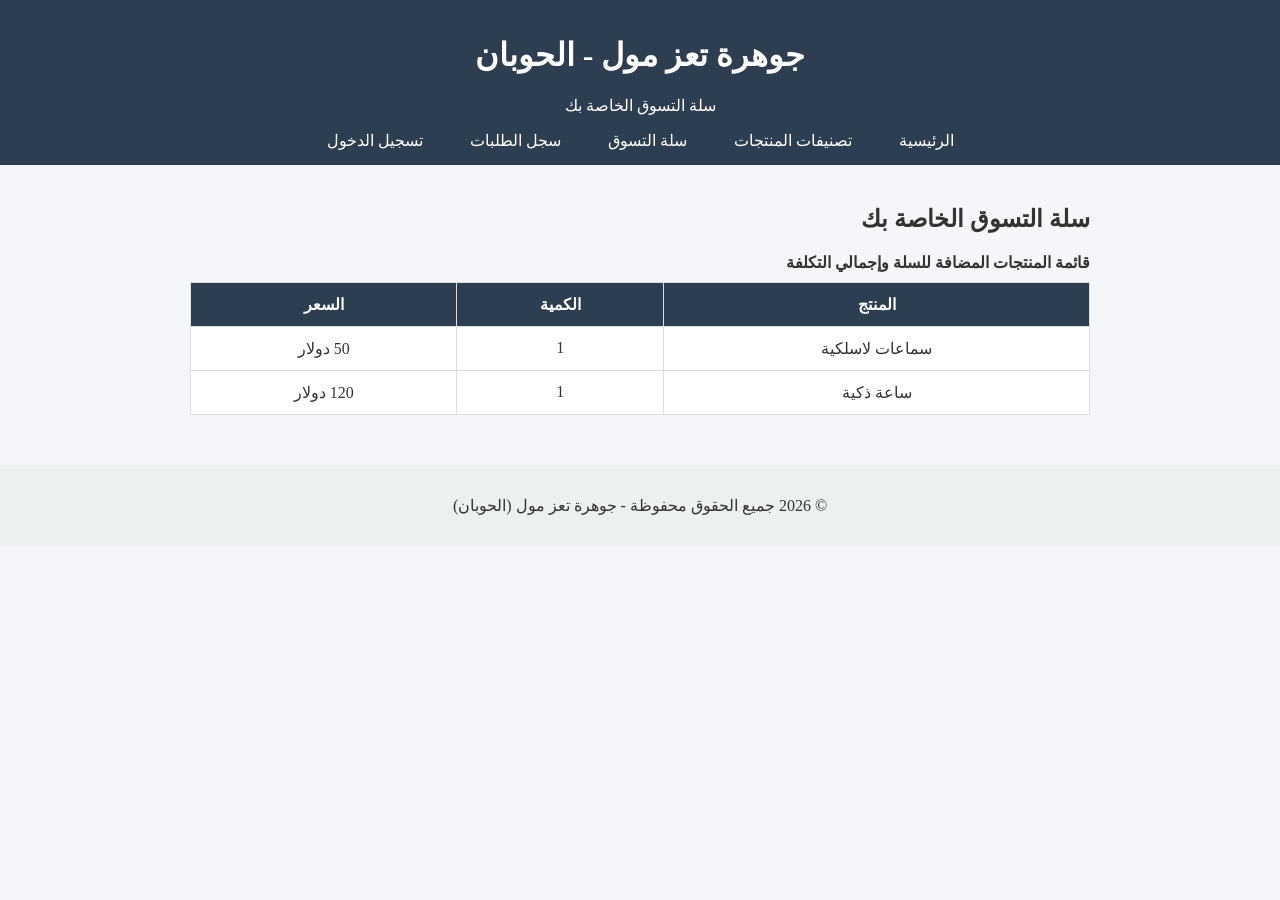
==== cart.html @ c504423f "Add files via upload" ====
<!DOCTYPE html>
<html lang="ar" dir="rtl">
<head>
    <meta charset="UTF-8">
    <meta name="viewport" content="width=device-width, initial-scale=1.0">
    <title>سلة التسوق</title>
    <link rel="stylesheet" href="style.css">
</head>
<body>
   <header>
        <h1>جوهرة تعز مول - الحوبان</h1>
        <p>سلة التسوق الخاصة بك</p>
        <nav>
            <ul>
                <li><a href="index.html">الرئيسية</a></li>
                <li><a href="products.html">تصنيفات المنتجات</a></li>
                <li><a href="cart.html">سلة التسوق</a></li>
                <li><a href="orders.html">سجل الطلبات</a></li>
                <li><a href="login.html">تسجيل الدخول</a></li>
            </ul>
        </nav>
    </header>

    <main>
        <h2>سلة التسوق الخاصة بك</h2>
        <table class="data-table">
            <caption>قائمة المنتجات المضافة للسلة وإجمالي التكلفة</caption>
            <thead>
                <tr>
                    <th>المنتج</th>
                    <th>الكمية</th>
                    <th>السعر</th>
                </tr>
            </thead>
            <tbody>
                <tr>
                    <td>سماعات لاسلكية</td>
                    <td>1</td>
                    <td>50 دولار</td>
                </tr>
                <tr>
                    <td>ساعة ذكية</td>
                    <td>1</td>
                    <td>120 دولار</td>
                </tr>
            </tbody>
        </table>
    </main>

    <footer>
        <p>&copy; 2026 جميع الحقوق محفوظة - جوهرة تعز مول (الحوبان)</p>
    </footer>
    <script src="script.js"></script>
</body>
</html>
---- style.css ----
/* ضبط الخطوط العامة والخلفية */
body {
    font-family: 'Times New Roman', Times, serif;
    margin: 0;
    padding: 0;
    background-color: #f4f6f9;
    color: #333;
}

/* تنسيق الهيدر وقائمة التنقل Navigation */
header {
    background-color: #2c3e50;
    color: #ffffff; /* لون الخط والخطوط */
    padding: 15px 20px;
    text-align: center;
}

nav ul {
    list-style-type: none;
    padding: 0;
    margin: 15px 0 0 0;
    display: flex;
    justify-content: center;
    gap: 15px;
}

nav ul li a {
    color: #ffffff;
    text-decoration: none;
    padding: 8px 16px;
    border-radius: 4px;
    transition: background-color 0.3s;
}

/* تأثير Hover على روابط التنقل */
nav ul li a:hover {
    background-color: #1abc9c;
}

/* تنسيق المحتوى الرئيسي */
main {
    padding: 20px;
    max-width: 900px;
    margin: 0 auto;
}

/* النماذج Form Styling */
.form-container {
    background: #ffffff;
    padding: 25px;
    border-radius: 8px;
    border: 1px solid #ddd;
    max-width: 400px;
    margin: 20px auto;
}

.form-group {
    margin-bottom: 15px;
}

.form-group label {
    display: block;
    margin-bottom: 5px;
}

.form-group input {
    width: 100%;
    padding: 8px;
    border: 1px solid #ccc;
    border-radius: 4px;
    box-sizing: border-box;
}

/* الأزرار وتأثير Hover */
button {
    background-color: #3498db;
    color: white;
    padding: 10px 15px;
    border: none;
    border-radius: 4px;
    cursor: pointer;
    font-size: 14px;
    transition: background-color 0.3s;
}

button:hover {
    background-color: #2980b9;
}

/* شبكة المنتجات Product Cards Grid */
.product-grid {
    display: flex;
    gap: 20px;
    flex-wrap: wrap;
}

.product-card {
    background: #ffffff;
    border: 1px solid #e0e0e0;
    border-radius: 8px;
    padding: 15px;
    width: 200px;
    text-align: center;
}

/* الجداول Data Accessible Tables */
.data-table {
    width: 100%;
    border-collapse: collapse;
    margin-top: 20px;
    background: #ffffff;
}

.data-table caption {
    font-weight: bold;
    margin-bottom: 10px;
    caption-side: top;
    text-align: right;
}

.data-table th, .data-table td {
    border: 1px solid #ddd;
    padding: 12px;
    text-align: center;
}

.data-table th {
    background-color: #2c3e50;
    color: white;
}

/* الفوتر */
footer {
    text-align: center;
    padding: 15px;
    background-color: #ecf0f1;
    margin-top: 30px;
}
/* أزرار تنقل الطوابق */
.floors-navigation {
    text-align: center;
    margin-bottom: 25px;
}

.floor-buttons {
    display: flex;
    justify-content: center;
    gap: 10px;
    flex-wrap: wrap;
    margin-top: 10px;
}

.floor-btn {
    background-color: #7f8c8d;
    color: #fff;
    padding: 10px 18px;
    border: none;
    border-radius: 20px;
    cursor: pointer;
    font-weight: bold;
    transition: all 0.3s ease;
}

.floor-btn:hover {
    background-color: #1abc9c;
}

.floor-btn.active {
    background-color: #8e44ad;
    box-shadow: 0 4px 8px rgba(0,0,0,0.2);
}

/* التحكم بظهور الطوابق */
.floor-content {
    display: none; /* إخفاء جميع الطوابق افتراضياً */
}

.floor-content.active-floor {
    display: block; /* إظهار الطابق المختار فقط */
    animation: fadeIn 0.5s ease-in-out;
}

/* أقسام المحلات داخل الطابق */
.shop-section {
    background: #ffffff;
    padding: 15px;
    border-radius: 8px;
    margin-bottom: 20px;
    border-right: 4px solid #8e44ad;
    box-shadow: 0 2px 5px rgba(0,0,0,0.05);
}

.shop-section h3 {
    margin-top: 0;
    color: #2c3e50;
}

.floor-title {
    color: #8e44ad;
    border-bottom: 2px solid #8e44ad;
    padding-bottom: 8px;
    margin-bottom: 20px;
}

@keyframes fadeIn {
    from { opacity: 0; transform: translateY(10px); }
    to { opacity: 1; transform: translateY(0); }
}

/* أزرار المحلات داخل الطابق */
.shop-buttons {
    display: flex;
    justify-content: center;
    gap: 8px;
    flex-wrap: wrap;
    margin: 15px 0 20px 0;
}

.shop-btn {
    background-color: #ecf0f1;
    color: #2c3e50;
    border: 1px solid #bdc3c7;
    padding: 8px 14px;
    border-radius: 6px;
    cursor: pointer;
    font-size: 13px;
    font-weight: bold;
    transition: all 0.2s ease;
}

.shop-btn:hover {
    background-color: #3498db;
    color: #ffffff;
    border-color: #3498db;
}

.shop-btn.active {
    background-color: #2980b9;
    color: #ffffff;
    border-color: #2980b9;
    box-shadow: 0 2px 5px rgba(0,0,0,0.15);
}

/* إخفاء وإظهار كروت المحلات */
.shop-content {
    display: none; /* إخفاء المحلات افتراضياً */
    background: #ffffff;
    padding: 20px;
    border-radius: 8px;
    border-right: 4px solid #8e44ad;
    box-shadow: 0 2px 8px rgba(0,0,0,0.06);
}

.shop-content.active-shop {
    display: block; /* إظهار المحل المختار فقط */
    animation: fadeIn 0.4s ease-in-out;
}
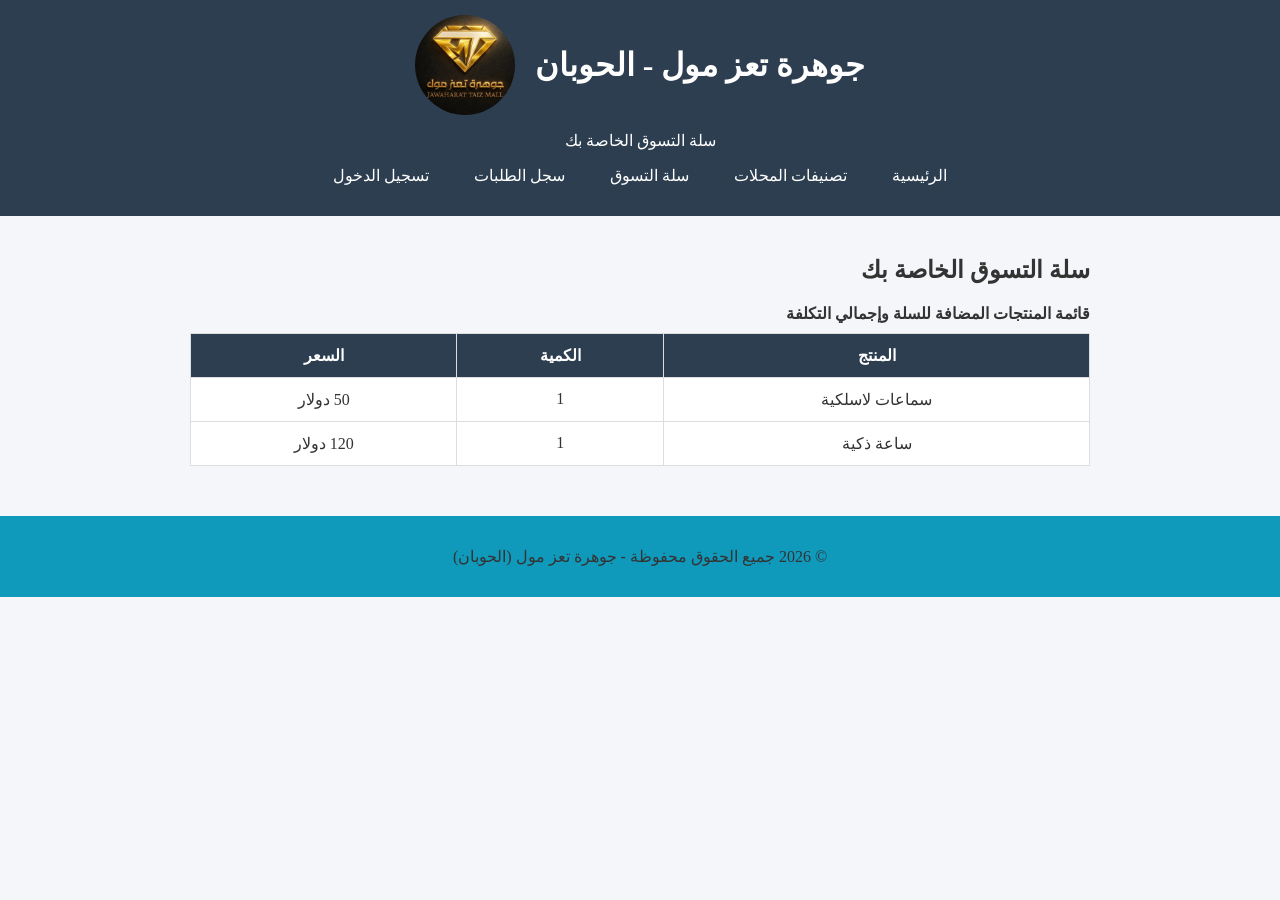
==== commit 684b1eb7: "Add files via upload" ====
--- a/cart.html
+++ b/cart.html
@@ -7,19 +7,28 @@
     <link rel="stylesheet" href="style.css">
 </head>
 <body>
-   <header>
-        <h1>جوهرة تعز مول - الحوبان</h1>
-        <p>سلة التسوق الخاصة بك</p>
-        <nav>
-            <ul>
-                <li><a href="index.html">الرئيسية</a></li>
-                <li><a href="products.html">تصنيفات المنتجات</a></li>
-                <li><a href="cart.html">سلة التسوق</a></li>
-                <li><a href="orders.html">سجل الطلبات</a></li>
-                <li><a href="login.html">تسجيل الدخول</a></li>
-            </ul>
-        </nav>
-    </header>
+
+    <header>
+        <div class="divheader">
+            
+            <h1> جوهرة تعز مول - الحوبان</h1>
+            <img class="imgheader" src="شعار جوهرة تعز.jpg">
+            
+
+        </div>
+    
+    <p>سلة التسوق الخاصة بك</p>
+    <nav>
+        <ul>
+            <li><a href="index.html">الرئيسية</a></li>
+            <li><a href="products.html">تصنيفات المحلات</a></li>
+            <li><a href="cart.html">سلة التسوق</a></li>
+            <li><a href="orders.html">سجل الطلبات</a></li>
+            <li><a href="login.html">تسجيل الدخول</a></li>
+        </ul>
+    </nav>
+</header>
+  
 
     <main>
         <h2>سلة التسوق الخاصة بك</h2>
--- a/style.css
+++ b/style.css
@@ -1,24 +1,85 @@
-/* ضبط الخطوط العامة والخلفية */
+        /* ضبط الخطوط العامة والخلفية */
 body {
     font-family: 'Times New Roman', Times, serif;
     margin: 0;
     padding: 0;
     background-color: #f4f6f9;
     color: #333;
+    
 }
 
 /* تنسيق الهيدر وقائمة التنقل Navigation */
 header {
     background-color: #2c3e50;
-    color: #ffffff; /* لون الخط والخطوط */
+    color: #ffffff;
     padding: 15px 20px;
     text-align: center;
 }
+
+.divheader {
+    text-align: center;
+    display: flex;
+    justify-content: center;
+    align-items: center;
+}
+
+.divheader .imgheader {
+    text-align: center;
+    margin-right: 20px;
+
+    width: 100px;
+    height: 100px;
+    border-radius: 100%;
+}
+
+.صور-المنتجات {
+    width: 200px;
+    height: 200px;
+}
+
+.اسماء-المحلات {
+    text-align: center;
+    display: flex;
+    justify-content: center;
+    align-items: center;
+}
+
+.اسماء-المحلات .شعار-المحلات {
+    width: 100px;
+    height: 100px;
+    text-align: center;
+    margin-right: 20px;
+    border-radius: 100%;
+}
+
+/* الجداول الرئيسية */
+.data-table {
+    width: 100%;
+    border-collapse: collapse;
+    margin-top: 20px;
+    background: #ffffff;
+}
+
+.data-table caption {
+    font-weight: bold;
+    margin-bottom: 10px;
+    text-align: right;
+}
+
+.data-table th, .data-table td {
+    border: 1px solid #ddd;
+    padding: 12px;
+    text-align: center;
+}
+
+.data-table th {
+    background-color: #2c3e50;
+    color: white;
+}  
 
 nav ul {
     list-style-type: none;
     padding: 0;
-    margin: 15px 0 0 0;
     display: flex;
     justify-content: center;
     gap: 15px;
@@ -27,14 +88,17 @@
 nav ul li a {
     color: #ffffff;
     text-decoration: none;
-    padding: 8px 16px;
-    border-radius: 4px;
-    transition: background-color 0.3s;
-}
-
-/* تأثير Hover على روابط التنقل */
+    padding:  15px;
+    border-radius: 20px;
+    
+}
+
 nav ul li a:hover {
     background-color: #1abc9c;
+}
+
+.pindex {
+    visibility: hidden;
 }
 
 /* تنسيق المحتوى الرئيسي */
@@ -44,12 +108,16 @@
     margin: 0 auto;
 }
 
+main .videomain {
+    width: 500px;
+}
+
 /* النماذج Form Styling */
 .form-container {
     background: #ffffff;
     padding: 25px;
-    border-radius: 8px;
-    border: 1px solid #ddd;
+    border-radius: 30px;
+    border: 1px solid #960d0d;
     max-width: 400px;
     margin: 20px auto;
 }
@@ -67,7 +135,7 @@
     width: 100%;
     padding: 8px;
     border: 1px solid #ccc;
-    border-radius: 4px;
+    border-radius: 100px;
     box-sizing: border-box;
 }
 
@@ -76,15 +144,14 @@
     background-color: #3498db;
     color: white;
     padding: 10px 15px;
-    border: none;
-    border-radius: 4px;
+    border-radius: 20px;
     cursor: pointer;
     font-size: 14px;
     transition: background-color 0.3s;
 }
 
 button:hover {
-    background-color: #2980b9;
+    background-color: #021623;
 }
 
 /* شبكة المنتجات Product Cards Grid */
@@ -96,53 +163,33 @@
 
 .product-card {
     background: #ffffff;
-    border: 1px solid #e0e0e0;
+    border: 1px solid #93600e;
     border-radius: 8px;
     padding: 15px;
     width: 200px;
     text-align: center;
 }
 
-/* الجداول Data Accessible Tables */
-.data-table {
-    width: 100%;
-    border-collapse: collapse;
-    margin-top: 20px;
-    background: #ffffff;
-}
-
-.data-table caption {
-    font-weight: bold;
-    margin-bottom: 10px;
-    caption-side: top;
-    text-align: right;
-}
-
-.data-table th, .data-table td {
-    border: 1px solid #ddd;
-    padding: 12px;
-    text-align: center;
-}
-
-.data-table th {
-    background-color: #2c3e50;
-    color: white;
-}
-
 /* الفوتر */
 footer {
     text-align: center;
     padding: 15px;
-    background-color: #ecf0f1;
+    background-color: #0f9abc;
     margin-top: 30px;
 }
-/* أزرار تنقل الطوابق */
+
+/* أزرار تنقل الطوابق والمحلات */
 .floors-navigation {
     text-align: center;
     margin-bottom: 25px;
 }
 
-.floor-buttons {
+.floors-navigation a {
+    text-decoration: none;
+   margin-top: 10px;
+}
+
+.floor-buttons, .shop-buttons {
     display: flex;
     justify-content: center;
     gap: 10px;
@@ -150,108 +197,29 @@
     margin-top: 10px;
 }
 
-.floor-btn {
+.floor-btn, .shop-btn {
     background-color: #7f8c8d;
     color: #fff;
     padding: 10px 18px;
-    border: none;
+    border-radius: 20px;
     border-radius: 20px;
     cursor: pointer;
     font-weight: bold;
+    
+        text-decoration: none;
+    
+   
     transition: all 0.3s ease;
-}
-
-.floor-btn:hover {
+   
+}
+
+
+.floor-btn:hover, .shop-btn:hover {
     background-color: #1abc9c;
-}
-
-.floor-btn.active {
+   
+}
+
+.floor-btn.active, .shop-btn.active {
     background-color: #8e44ad;
-    box-shadow: 0 4px 8px rgba(0,0,0,0.2);
-}
-
-/* التحكم بظهور الطوابق */
-.floor-content {
-    display: none; /* إخفاء جميع الطوابق افتراضياً */
-}
-
-.floor-content.active-floor {
-    display: block; /* إظهار الطابق المختار فقط */
-    animation: fadeIn 0.5s ease-in-out;
-}
-
-/* أقسام المحلات داخل الطابق */
-.shop-section {
-    background: #ffffff;
-    padding: 15px;
-    border-radius: 8px;
-    margin-bottom: 20px;
-    border-right: 4px solid #8e44ad;
-    box-shadow: 0 2px 5px rgba(0,0,0,0.05);
-}
-
-.shop-section h3 {
-    margin-top: 0;
-    color: #2c3e50;
-}
-
-.floor-title {
-    color: #8e44ad;
-    border-bottom: 2px solid #8e44ad;
-    padding-bottom: 8px;
-    margin-bottom: 20px;
-}
-
-@keyframes fadeIn {
-    from { opacity: 0; transform: translateY(10px); }
-    to { opacity: 1; transform: translateY(0); }
-}
-
-/* أزرار المحلات داخل الطابق */
-.shop-buttons {
-    display: flex;
-    justify-content: center;
-    gap: 8px;
-    flex-wrap: wrap;
-    margin: 15px 0 20px 0;
-}
-
-.shop-btn {
-    background-color: #ecf0f1;
-    color: #2c3e50;
-    border: 1px solid #bdc3c7;
-    padding: 8px 14px;
-    border-radius: 6px;
-    cursor: pointer;
-    font-size: 13px;
-    font-weight: bold;
-    transition: all 0.2s ease;
-}
-
-.shop-btn:hover {
-    background-color: #3498db;
-    color: #ffffff;
-    border-color: #3498db;
-}
-
-.shop-btn.active {
-    background-color: #2980b9;
-    color: #ffffff;
-    border-color: #2980b9;
-    box-shadow: 0 2px 5px rgba(0,0,0,0.15);
-}
-
-/* إخفاء وإظهار كروت المحلات */
-.shop-content {
-    display: none; /* إخفاء المحلات افتراضياً */
-    background: #ffffff;
-    padding: 20px;
-    border-radius: 8px;
-    border-right: 4px solid #8e44ad;
-    box-shadow: 0 2px 8px rgba(0,0,0,0.06);
-}
-
-.shop-content.active-shop {
-    display: block; /* إظهار المحل المختار فقط */
-    animation: fadeIn 0.4s ease-in-out;
-}+   
+}
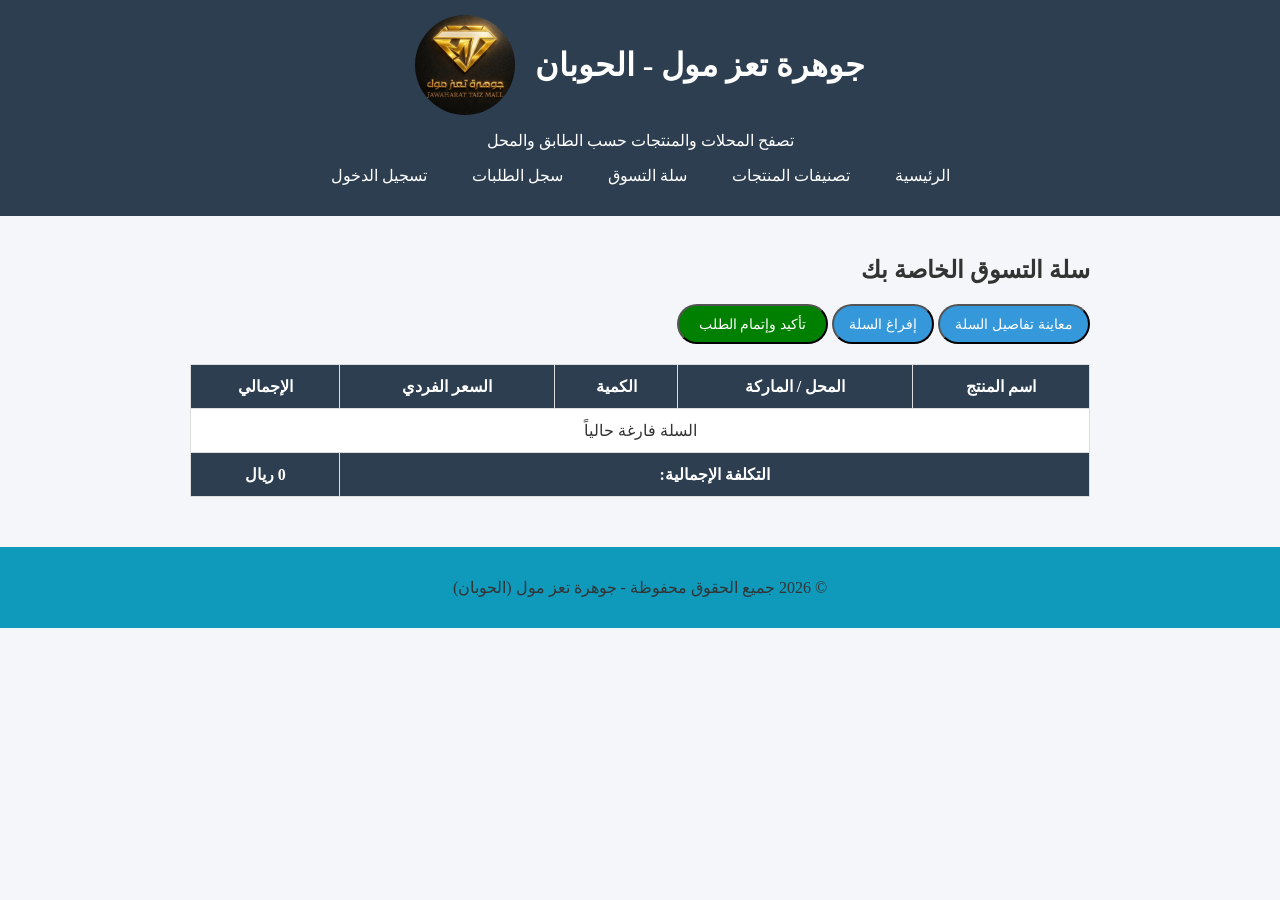
==== commit f92e234e: "Add files via upload" ====
--- a/cart.html
+++ b/cart.html
@@ -3,62 +3,76 @@
 <head>
     <meta charset="UTF-8">
     <meta name="viewport" content="width=device-width, initial-scale=1.0">
-    <title>سلة التسوق</title>
+    <title>سلة التسوق - جوهرة تعز مول</title>
     <link rel="stylesheet" href="style.css">
+    <script src="script.js" defer></script>
 </head>
 <body>
 
     <header>
         <div class="divheader">
-            
             <h1> جوهرة تعز مول - الحوبان</h1>
-            <img class="imgheader" src="شعار جوهرة تعز.jpg">
-            
-
+            <img class="imgheader" src="شعار جوهرة تعز.jpg" alt="شعار المول">
         </div>
-    
-    <p>سلة التسوق الخاصة بك</p>
-    <nav>
-        <ul>
-            <li><a href="index.html">الرئيسية</a></li>
-            <li><a href="products.html">تصنيفات المحلات</a></li>
-            <li><a href="cart.html">سلة التسوق</a></li>
-            <li><a href="orders.html">سجل الطلبات</a></li>
-            <li><a href="login.html">تسجيل الدخول</a></li>
-        </ul>
-    </nav>
-</header>
-  
+        <p>تصفح المحلات والمنتجات حسب الطابق والمحل</p>
+        <nav>
+            <ul>
+                <li><a href="index.html">الرئيسية</a></li>
+                <li><a href="products.html">تصنيفات المنتجات</a></li>
+                <li><a href="cart.html">سلة التسوق</a></li>
+                <li><a href="orders.html">سجل الطلبات</a></li>
+                <li><a href="login.html">تسجيل الدخول</a></li>
+            </ul>
+        </nav>
+    </header>
 
     <main>
         <h2>سلة التسوق الخاصة بك</h2>
+ <div class="cart-actions" style="margin-bottom: 15px;">
+    <!-- زر معاينة تفاصيل السلة -->
+    <button class="btn btn-info" onclick="previewCartDetails()">معاينة تفاصيل السلة</button>
+    
+    <!-- زر إفراغ السلة -->
+    <button class="btn btn-danger" onclick="clearCart()">إفراغ السلة</button>
+    
+    <!-- زر تأكيد وإتمام الطلب -->
+    <button style="background-color: green; color: white; padding: 10px 20px; border-radius: 20px; cursor: pointer;" class="btn btn-success" onclick="checkout()">تأكيد وإتمام الطلب</button>
+</div>
+        
         <table class="data-table">
-            <caption>قائمة المنتجات المضافة للسلة وإجمالي التكلفة</caption>
             <thead>
                 <tr>
-                    <th>المنتج</th>
+                    <th>اسم المنتج</th>
+                    <th>المحل / الماركة</th>
                     <th>الكمية</th>
-                    <th>السعر</th>
+                    <th>السعر الفردي</th>
+                    <th>الإجمالي</th>
                 </tr>
             </thead>
-            <tbody>
+            <tbody id="cartTableBody">
+            </tbody>
+            <tfoot>
                 <tr>
-                    <td>سماعات لاسلكية</td>
-                    <td>1</td>
-                    <td>50 دولار</td>
+                    <th colspan="4">التكلفة الإجمالية:</th>
+                    <th id="cartTotalPrice">0 ريال</th>
                 </tr>
-                <tr>
-                    <td>ساعة ذكية</td>
-                    <td>1</td>
-                    <td>120 دولار</td>
-                </tr>
-            </tbody>
+            </tfoot>
         </table>
+
+        <!-- النافذة المنبثقة Modal -->
+        <div id="cartModal" style="display:none; position:fixed; top:0; left:0; width:100%; height:100%; background:rgba(0,0,0,0.5); align-items:center; justify-content:center;">
+            <div style="background:#fff; padding:20px; border-radius:10px; text-align:center; min-width:250px;">
+                <h3>تفاصيل السلة</h3>
+                <div id="cartItemsList"></div>
+                <p id="cartTotalCost"></p>
+                <button onclick="closeCartModal()">إغلاق</button>
+            </div>
+        </div>
     </main>
 
     <footer>
         <p>&copy; 2026 جميع الحقوق محفوظة - جوهرة تعز مول (الحوبان)</p>
     </footer>
-    <script src="script.js"></script>
+
 </body>
 </html>
--- a/style.css
+++ b/style.css
@@ -1,11 +1,10 @@
-        /* ضبط الخطوط العامة والخلفية */
+/* ضبط الخطوط العامة والخلفية */
 body {
     font-family: 'Times New Roman', Times, serif;
     margin: 0;
     padding: 0;
     background-color: #f4f6f9;
     color: #333;
-    
 }
 
 /* تنسيق الهيدر وقائمة التنقل Navigation */
@@ -26,7 +25,6 @@
 .divheader .imgheader {
     text-align: center;
     margin-right: 20px;
-
     width: 100px;
     height: 100px;
     border-radius: 100%;
@@ -88,13 +86,34 @@
 nav ul li a {
     color: #ffffff;
     text-decoration: none;
-    padding:  15px;
-    border-radius: 20px;
-    
+    padding: 15px;
+    border-radius: 20px;
 }
 
 nav ul li a:hover {
     background-color: #1abc9c;
+}
+
+.btn-index-active {
+    background-color: #8e44ad;
+    padding: 15px;
+    border-radius: 20px;
+    margin-bottom: 20px;
+}
+
+.output-box {
+    background-color: #eef7fc;
+    border: 1px dashed #3498db;
+    padding: 10px;
+    margin-top: 10px;
+    border-radius: 4px;
+    min-height: 35px;
+    font-weight: bold;
+}
+
+.form-group {
+    margin-bottom: 15px;
+   
 }
 
 .pindex {
@@ -122,12 +141,8 @@
     margin: 20px auto;
 }
 
-.form-group {
-    margin-bottom: 15px;
-}
-
 .form-group label {
-    display: block;
+    display: inline-block;
     margin-bottom: 5px;
 }
 
@@ -137,6 +152,9 @@
     border: 1px solid #ccc;
     border-radius: 100px;
     box-sizing: border-box;
+      flex: 1;
+            min-width: 220px;
+            margin-bottom: 12px;
 }
 
 /* الأزرار وتأثير Hover */
@@ -186,7 +204,7 @@
 
 .floors-navigation a {
     text-decoration: none;
-   margin-top: 10px;
+    margin-top: 10px;
 }
 
 .floor-buttons, .shop-buttons {
@@ -202,24 +220,16 @@
     color: #fff;
     padding: 10px 18px;
     border-radius: 20px;
-    border-radius: 20px;
     cursor: pointer;
     font-weight: bold;
-    
-        text-decoration: none;
-    
-   
+    text-decoration: none;
     transition: all 0.3s ease;
-   
-}
-
+}
 
 .floor-btn:hover, .shop-btn:hover {
     background-color: #1abc9c;
-   
 }
 
 .floor-btn.active, .shop-btn.active {
     background-color: #8e44ad;
-   
-}
+}
